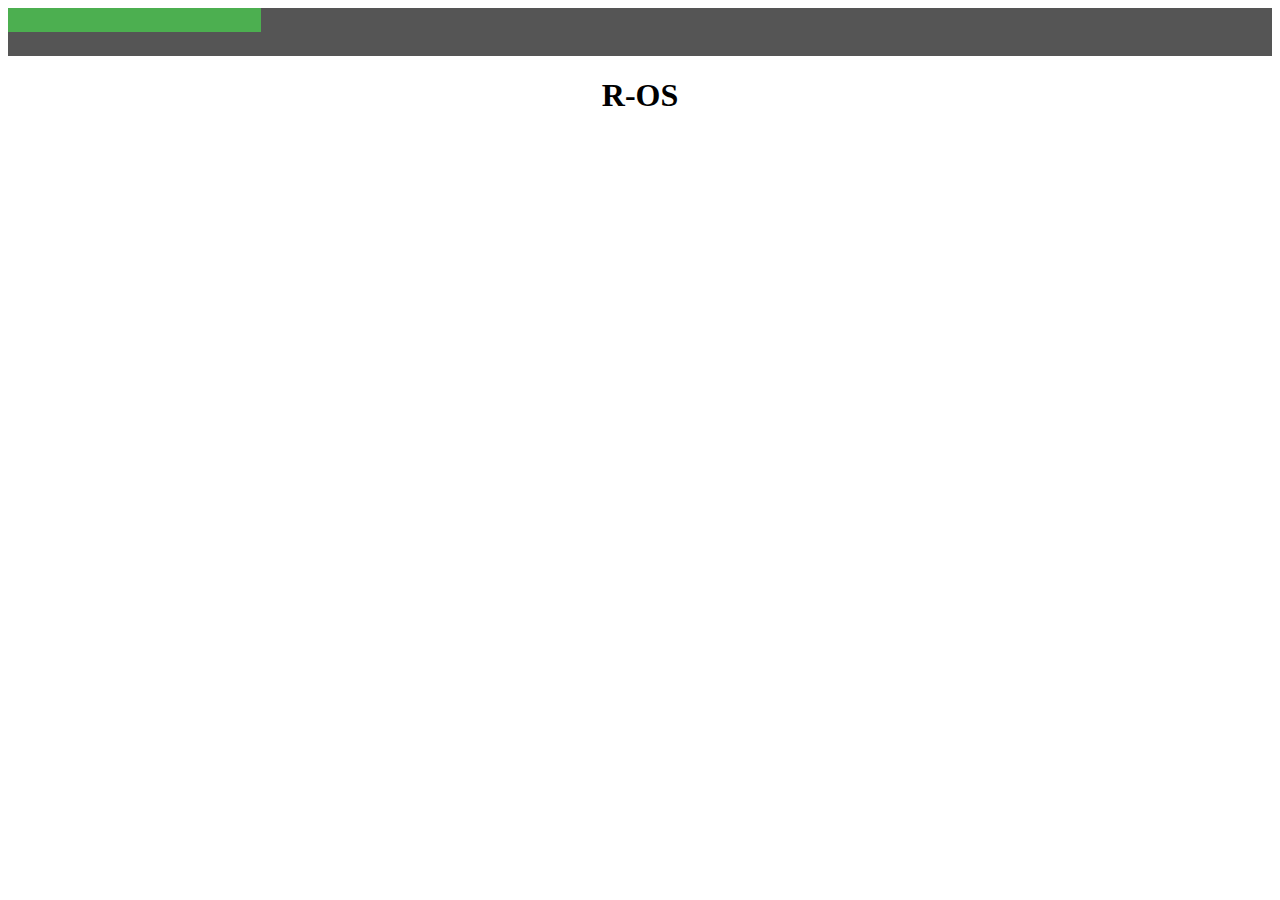
==== html/index.html @ c4d06664 "Create index.html" ====
<!DOCTYPE html>
<html>
<head>
<style>
.icon-bar {
  width: 100%;
  background-color: #555;
  overflow: auto;
}

.icon-bar a {
  float: left;
  width: 20%;
  text-align: center;
  padding: 12px 0;
  transition: all 0.3s ease;
  color: white;
  font-size: 36px;
}

.icon-bar a:hover {
  background-color: #000;
}

.active {
  background-color: #4CAF50;
}

.LOGO {
  text-align: center;
}
</style
</head>
<body>
  <div class="taskbar">
      <div class="icon-bar">
  <a class="active" href="index.html"><i class="fa fa-home"></i></a> 
  

  <a href="search.html"><i class="fa fa-search"></i></a> 
  <a href="https://mail.google.com/mail/u/0/?tab=wm#inbox"><i class="fa fa-envelope"></i></a> 
  <a href="code-edit.html"><i class="fa fa-code"></i></a>
  <a href="trash.html"><i class="fa fa-trash"></i></a> 
  <a href="games2.html"><i class="fa fa-headphones"></i></a> 
  <a href="file-ex.html"><i class="fa fa-folder"></i></a> 
  <a href="text2.html"><i class="fa fa-pencil"></i></a> 
  <a href="https://google.com"><i class="fa fa-google"></i></a> 
  
  </div>
  
  <div class="LOGO">
    <h1>R-OS</h1>
    
  </div>
</body>
</html>
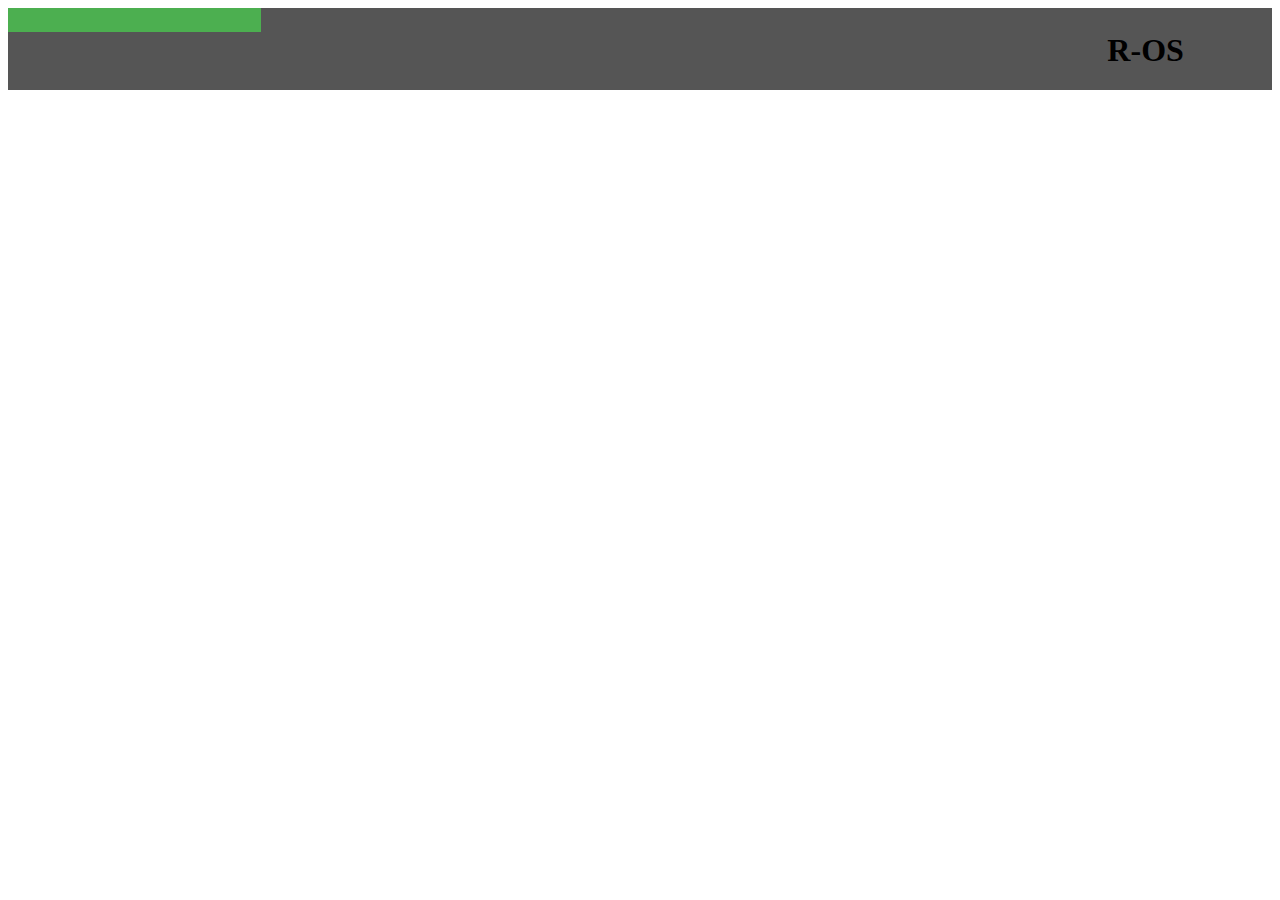
==== commit a5246dc2: "Update index.html" ====
--- a/html/index.html
+++ b/html/index.html
@@ -2,13 +2,13 @@
 <html>
 <head>
 <style>
-.icon-bar {
+.taskbar {
   width: 100%;
   background-color: #555;
   overflow: auto;
 }
 
-.icon-bar a {
+.taskbar a {
   float: left;
   width: 20%;
   text-align: center;
@@ -18,8 +18,8 @@
   font-size: 36px;
 }
 
-.icon-bar a:hover {
-  background-color: #000;
+.taskbar a:hover {
+  background-color: lightseagreen;
 }
 
 .active {
